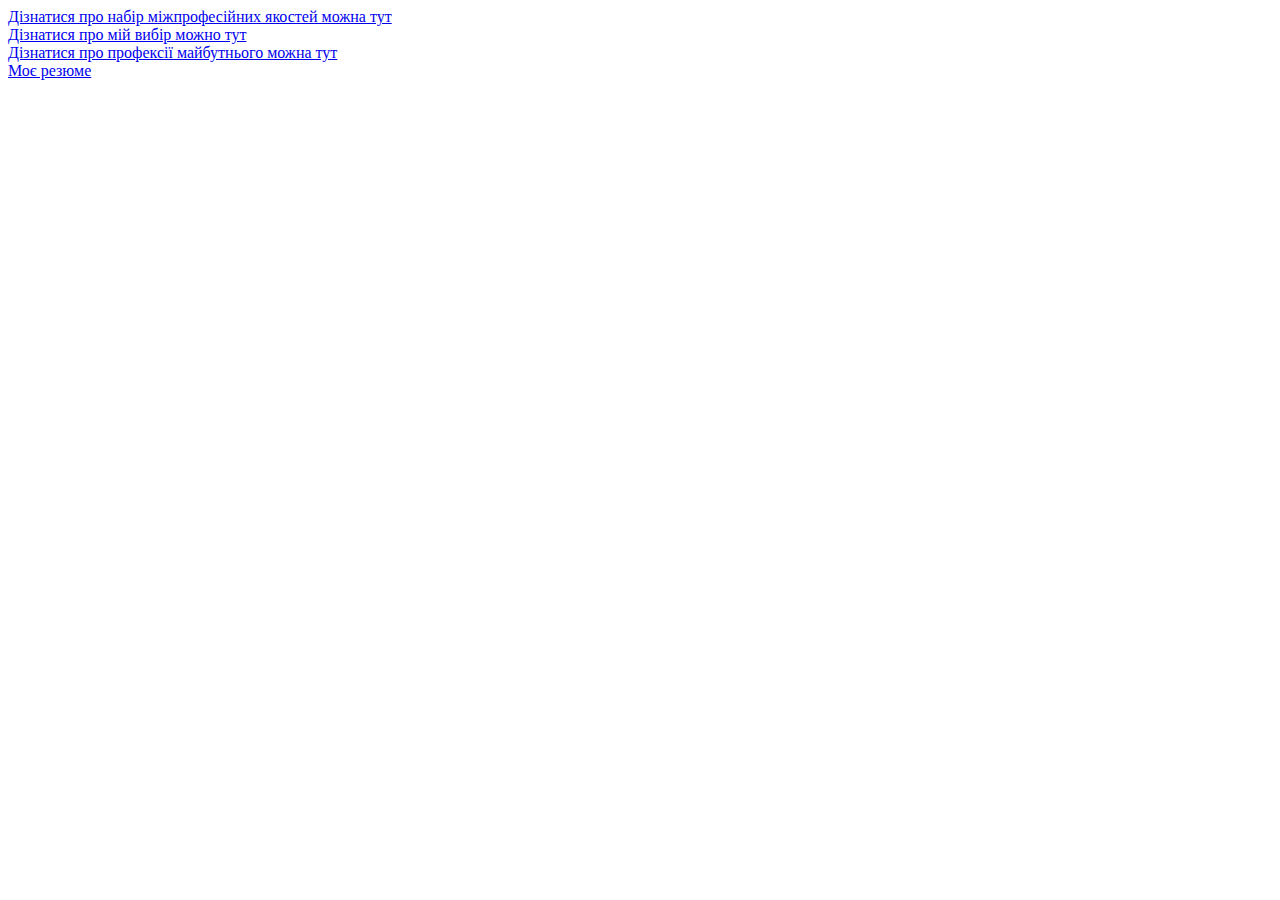
==== nav.html @ 571c3e2a "Add files via upload" ====
<!DOCTYPE html>
<html lang="uk">
<head>
	<meta charset="UTF-8">
	<title>nav</title>
</head>
<body>
	<a href="file:///D:/%D0%9B-11%D0%92/sehevchenko3.html">Дізнатися про набір міжпрофесійних якостей можна тут</a><br>
	<a href="file:///D:/%D0%9B-11%D0%92/shevchenko2.html">Дізнатися про мій вибір можно тут </a><br>
	<a href="file:///D:/%D0%9B-11%D0%92/shevchenko1.html#sehevchenko3.html"> Дізнатися про профексії майбутнього можна тут </a><br>
	<a href="file:///D:/%D0%9B-11%D0%92/%D1%80%D0%B5%D0%B7%D1%8E%D0%BC%D0%B5.html"> Моє резюме </a><br>
	

	
</body>
</html>
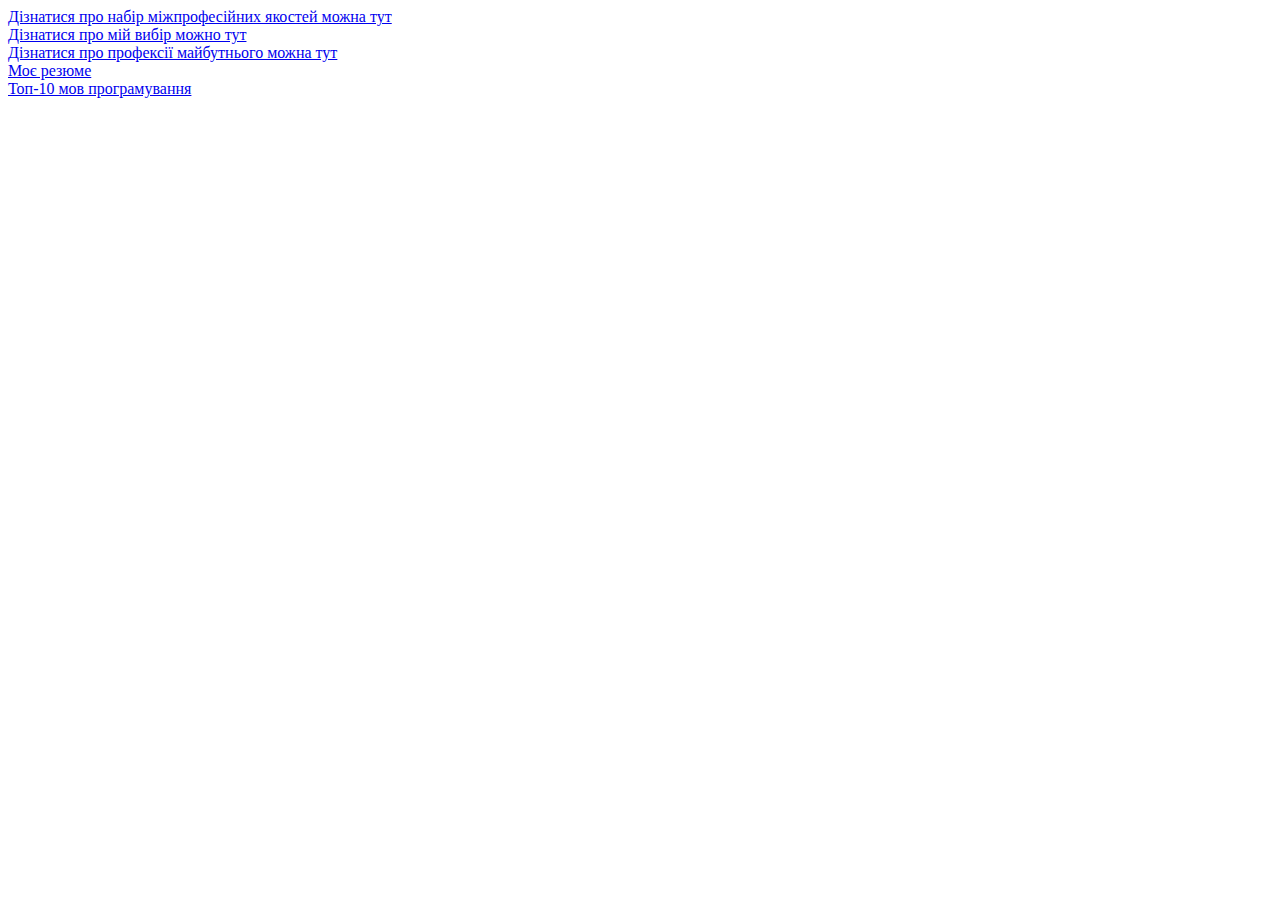
==== commit a4d6c0e2: "Update nav.html" ====
--- a/nav.html
+++ b/nav.html
@@ -5,12 +5,13 @@
 	<title>nav</title>
 </head>
 <body>
-	<a href="file:///D:/%D0%9B-11%D0%92/sehevchenko3.html">Дізнатися про набір міжпрофесійних якостей можна тут</a><br>
-	<a href="file:///D:/%D0%9B-11%D0%92/shevchenko2.html">Дізнатися про мій вибір можно тут </a><br>
-	<a href="file:///D:/%D0%9B-11%D0%92/shevchenko1.html#sehevchenko3.html"> Дізнатися про профексії майбутнього можна тут </a><br>
-	<a href="file:///D:/%D0%9B-11%D0%92/%D1%80%D0%B5%D0%B7%D1%8E%D0%BC%D0%B5.html"> Моє резюме </a><br>
+	<a href="sehevchenko3.html" target="main"> Дізнатися про набір міжпрофесійних якостей можна тут</a><br>
+	<a href="shevchenko2.html" target="main">Дізнатися про мій вибір можно тут </a><br>
+	<a href="shevchenko1.html" target="main"> Дізнатися про профексії майбутнього можна тут </a><br>
+	<a href="rezum.html" target="main"> Моє резюме </a><br>
+	<a href="top-10.html" target="main">Топ-10 мов програмування</a></h3>
 	
 
 	
 </body>
-</html>+</html>
